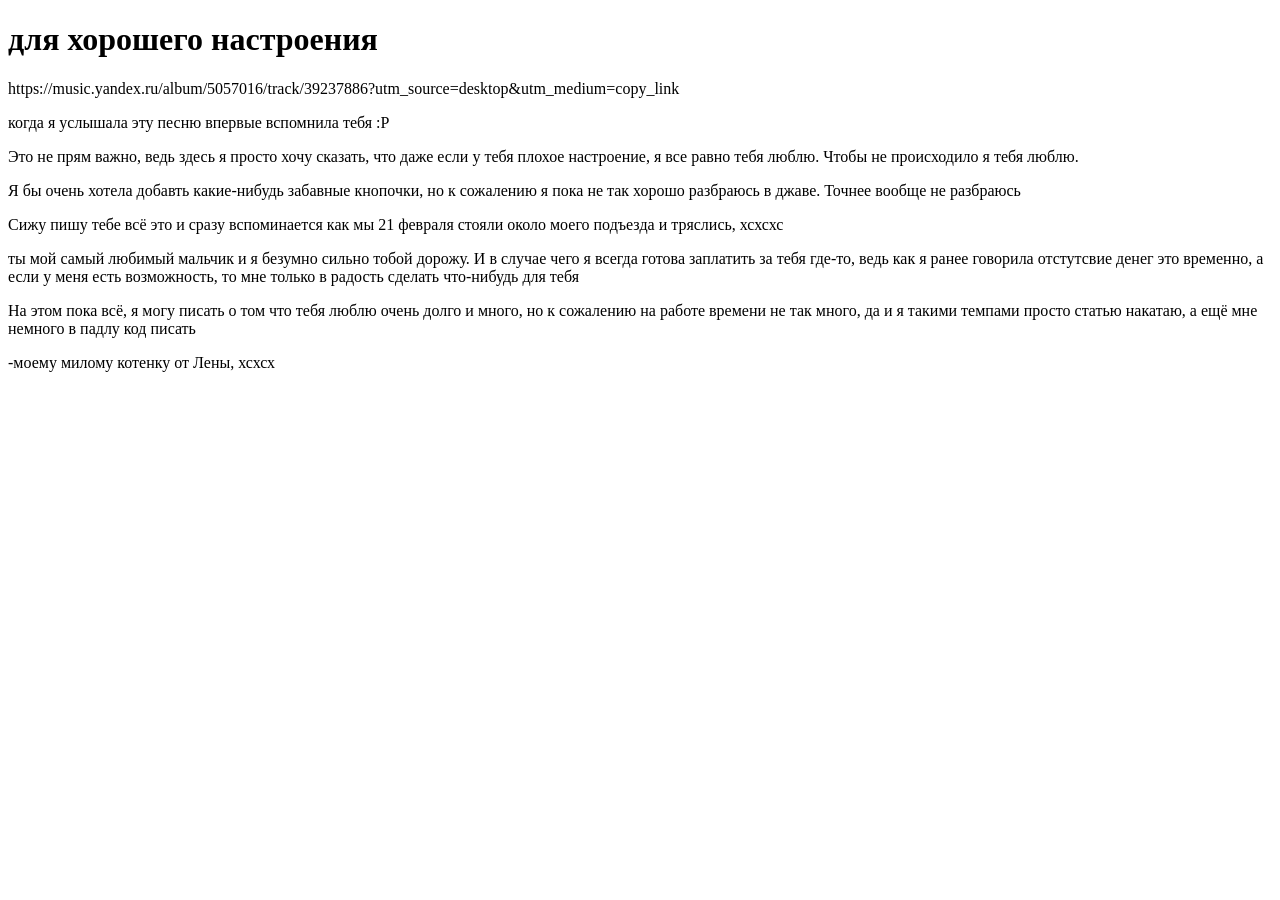
==== us.html @ 6c866100 "счётчик и вторая страничка" ====
<!DOCTYPE html>
<html>
    <head>
        <title>милому</title>
    <link rel="stylesheet" href="'style.css">
    </head>
    <body>
        <h1>для хорошего настроения</h1>
        <p>https://music.yandex.ru/album/5057016/track/39237886?utm_source=desktop&utm_medium=copy_link </p>
        <p>когда я услышала эту песню впервые вспомнила тебя :P </p>
        <p>Это не прям важно, ведь здесь я просто хочу сказать, что даже если у тебя плохое настроение, я все равно тебя люблю. Чтобы не происходило я тебя люблю.</p>
        <p>Я бы очень хотела добавть какие-нибудь забавные кнопочки, но к сожалению я пока не так хорошо разбраюсь в джаве. Точнее вообще не разбраюсь</p>
        <p>Сижу пишу тебе всё это и сразу вспоминается как мы 21 февраля стояли около моего подъезда и тряслись, хсхсхс</p>
        <p>ты мой самый любимый мальчик и я безумно сильно тобой дорожу. И в случае чего я всегда готова заплатить за тебя где-то, ведь как я ранее говорила отстутсвие денег это временно, а если у меня есть возможность, то мне только в радость сделать что-нибудь для тебя</p>
        <p>На этом пока всё, я могу писать о том что тебя люблю очень долго и много, но к сожалению на работе времени не так много, да и я такими темпами просто статью накатаю, а ещё мне немного в падлу код писать</p>
        <p> -моему милому котенку от Лены, хсхсх</p>
    </body>
</html>
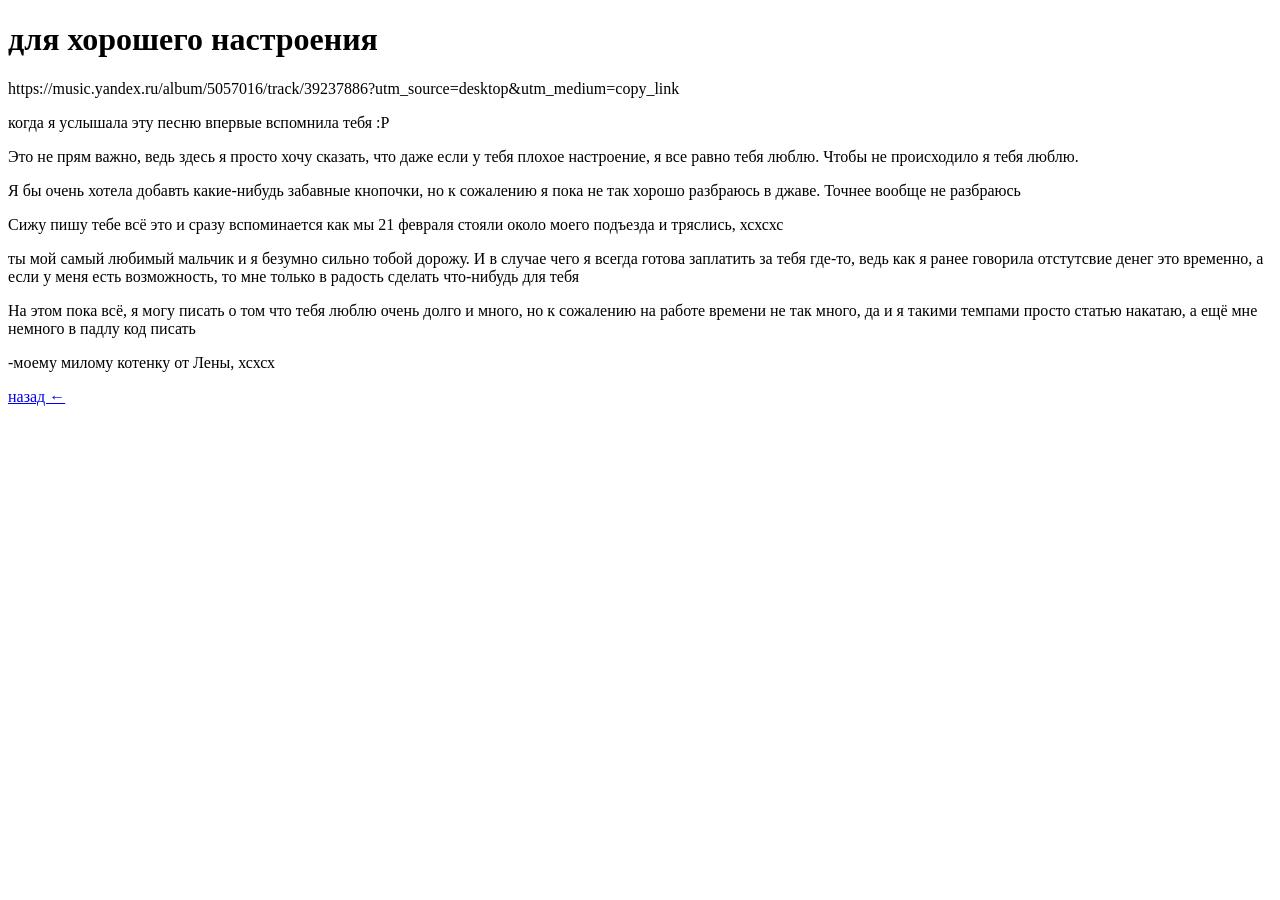
==== commit 1c5a229e: "исправила ошибки" ====
--- a/us.html
+++ b/us.html
@@ -14,5 +14,6 @@
         <p>ты мой самый любимый мальчик и я безумно сильно тобой дорожу. И в случае чего я всегда готова заплатить за тебя где-то, ведь как я ранее говорила отстутсвие денег это временно, а если у меня есть возможность, то мне только в радость сделать что-нибудь для тебя</p>
         <p>На этом пока всё, я могу писать о том что тебя люблю очень долго и много, но к сожалению на работе времени не так много, да и я такими темпами просто статью накатаю, а ещё мне немного в падлу код писать</p>
         <p> -моему милому котенку от Лены, хсхсх</p>
+        <a href="index.html">назад ←</a>
     </body>
 </html>
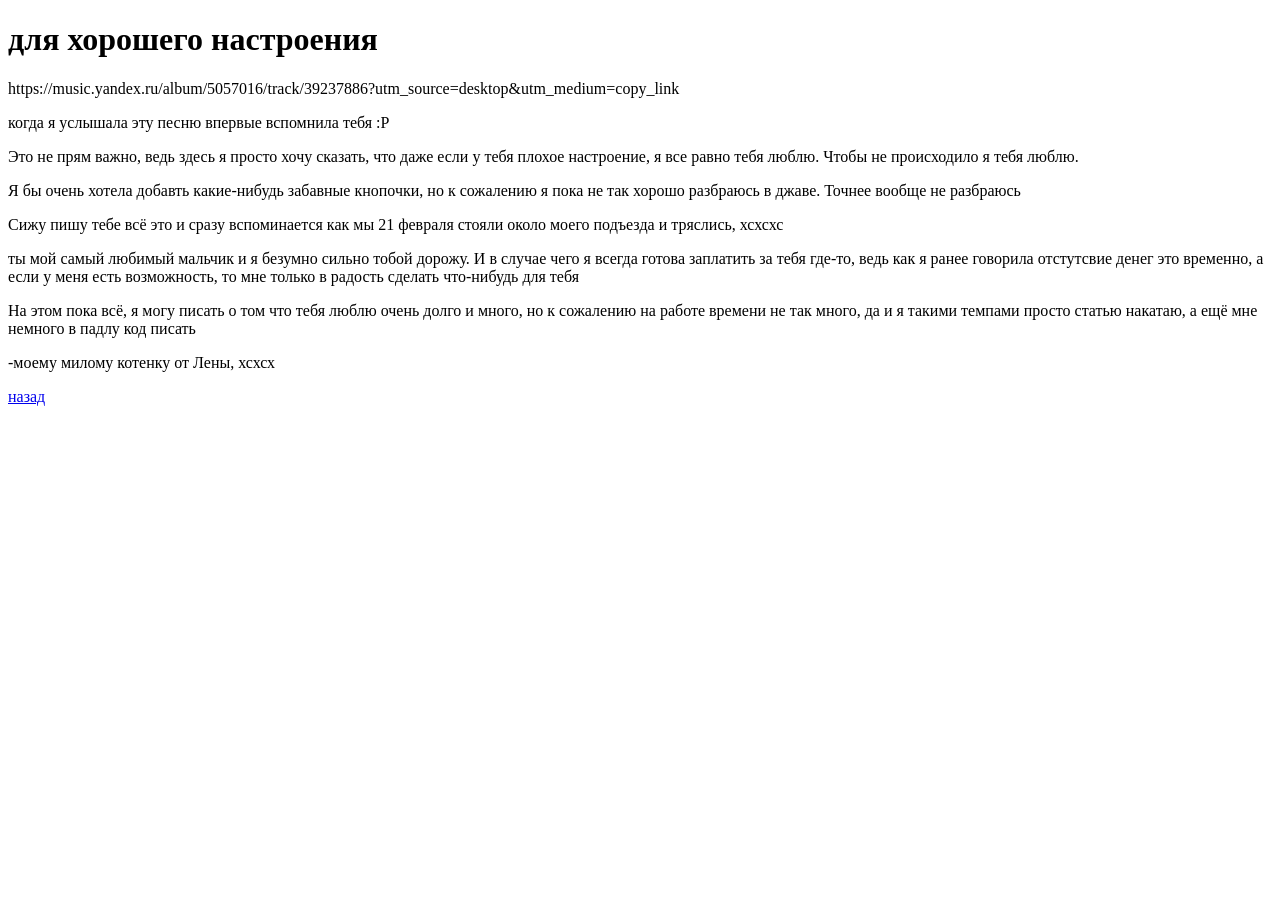
==== commit a9d09ee0: "no" ====
--- a/us.html
+++ b/us.html
@@ -14,6 +14,6 @@
         <p>ты мой самый любимый мальчик и я безумно сильно тобой дорожу. И в случае чего я всегда готова заплатить за тебя где-то, ведь как я ранее говорила отстутсвие денег это временно, а если у меня есть возможность, то мне только в радость сделать что-нибудь для тебя</p>
         <p>На этом пока всё, я могу писать о том что тебя люблю очень долго и много, но к сожалению на работе времени не так много, да и я такими темпами просто статью накатаю, а ещё мне немного в падлу код писать</p>
         <p> -моему милому котенку от Лены, хсхсх</p>
-        <a href="index.html">назад ←</a>
+        <a href="index.html">назад</a>
     </body>
 </html>
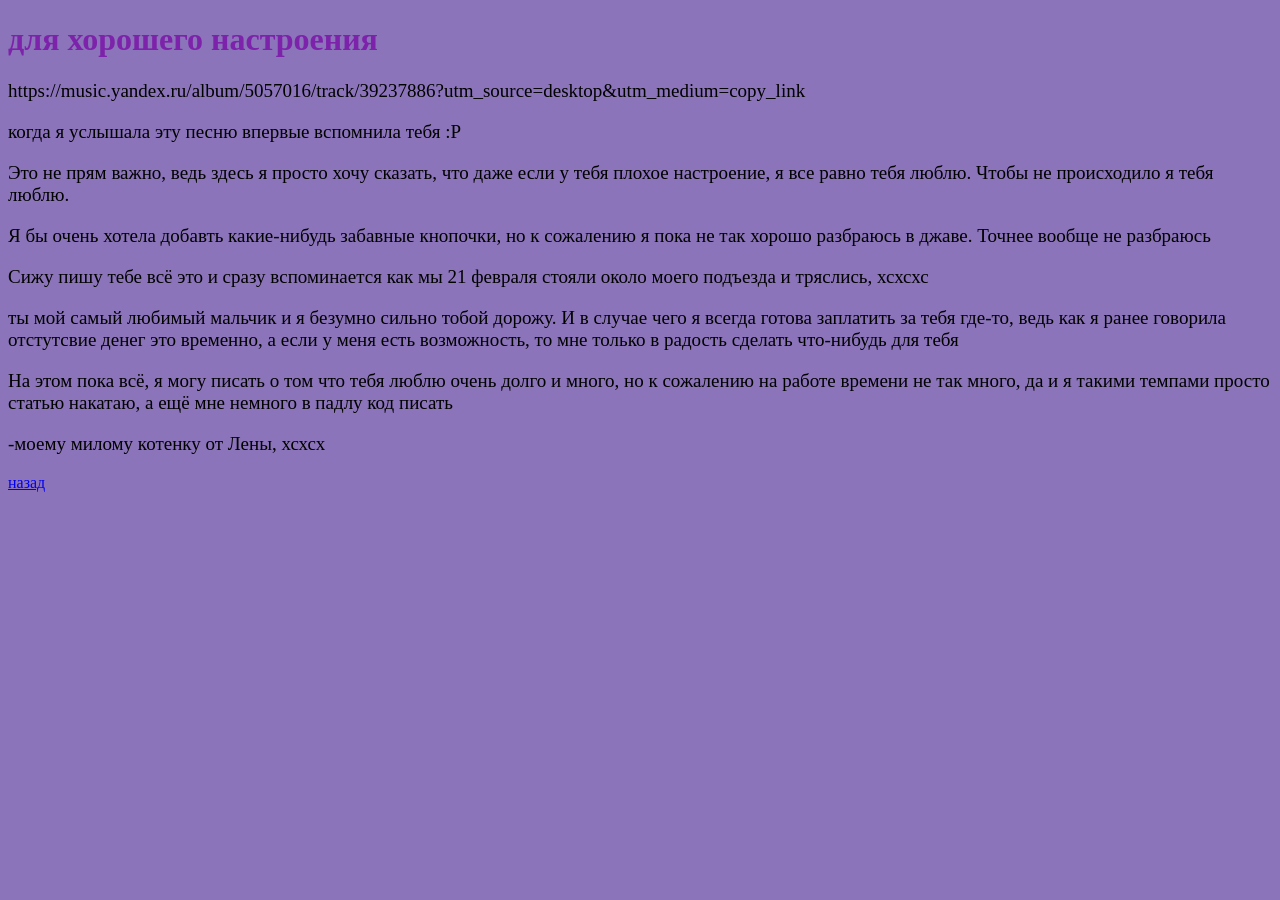
==== commit 19f5db85: "may" ====
--- a/us.html
+++ b/us.html
@@ -3,6 +3,18 @@
     <head>
         <title>милому</title>
     <link rel="stylesheet" href="'style.css">
+    <style>
+        body {
+            background-color:rgb(139, 116, 185);
+        }
+        h1 {
+            color:rgb(125, 34, 170);
+        }
+        p {
+            font-size: 19px;
+            line-height:rgb(54, 17, 88);
+        }
+    </style>
     </head>
     <body>
         <h1>для хорошего настроения</h1>
